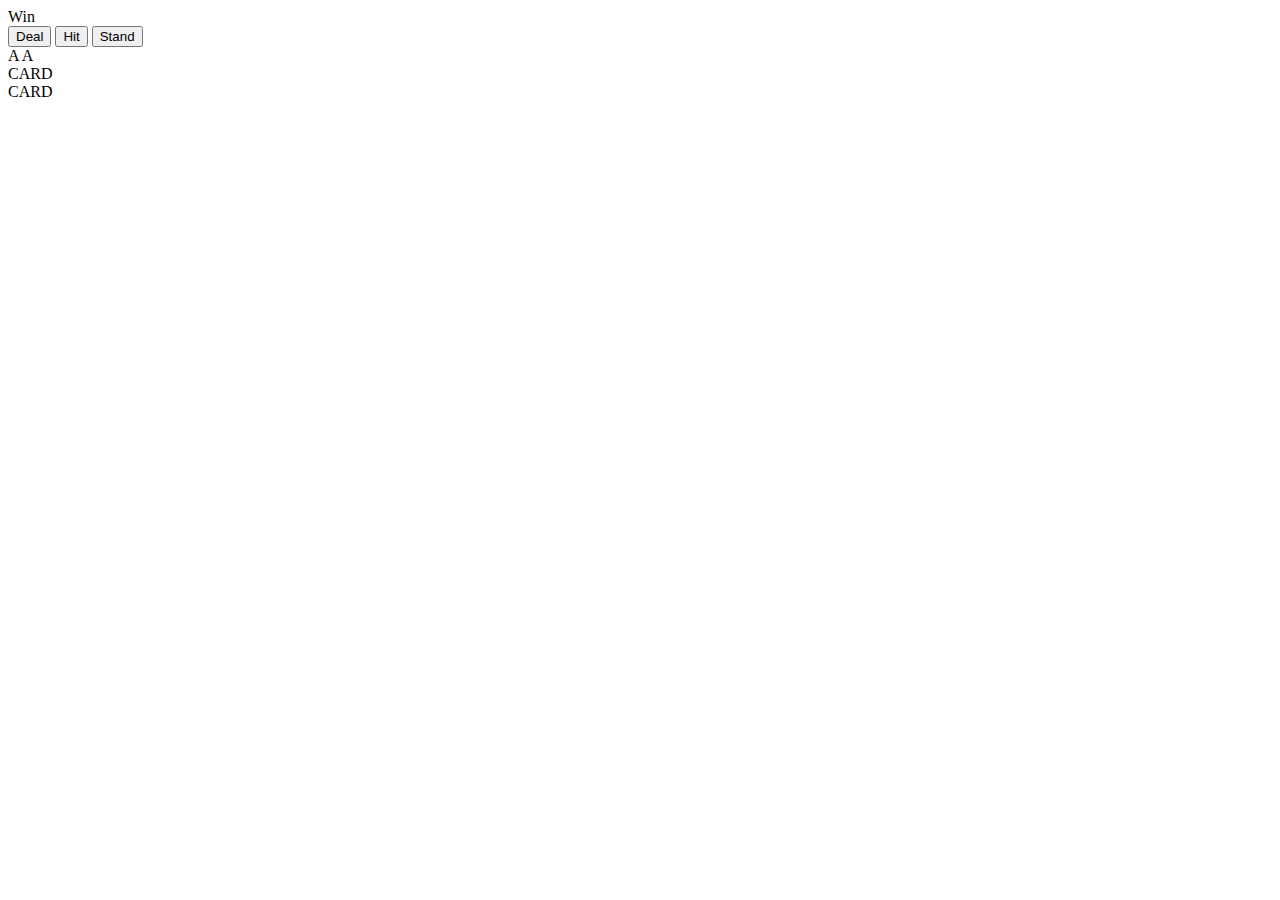
==== BlackJack/index.html @ bc98506b "test" ====
<!DOCTYPE html>
<html lang="en">
<head>
    <meta charset="UTF-8">
    <meta name="viewport" content="width=device-width, initial-scale=1.0">
    <title>♠️♣️BLACKJACK♥️♦️</title>
    <link rel="stylesheet" href="../Styles/dark-theme.css">
    <link rel="stylesheet" href="../Styles/playing-card.css"> <!--Link to playing-card.css-->
    <script type="module" src="./BlackJack.js" defer></script> <!--"text/javascript"-->
</head>
<body>
<div id="game" style="user-select: NONE;">
    <div id="game-overlay">
        <div id="game-overlay-inner">
            <span id="game-overlay-msg">Win</span>
        </div>
    </div>
    <div class="button-menu">
        <button type="button" onmousedown="dealButtonLogic()" id="deal-but">Deal</button>
        <button type="button" onmousedown="hitPButtonLogic()" id="hit-but">Hit</button> <!--Same as tapping the deck, might disable hitting deck-->
        <button type="button" onmousedown="standButtonLogic()"id="stand-but">Stand</button> 
    </div>
    <div class="outer-card draggable prototype" id='proto-card' lock="false">
        <div class="inner-card flippable">
            <div class="front-face">
                <span class="number"CORNER='TOP'>A</span>
                <span class="suit"CORNER='TOP'></span>
                <span class="card-front-display">
                    <span class="column"POS='LEFT'></span>
                    <span class="column"POS='MIDDLE'></span>
                    <span class="column"POS='RIGHT'></span>
                </span><!--end card-front-display-->
                <span class="suit"CORNER='BOT'></span>
                <span class="number"CORNER='BOT'>A</span>
            </div><!--end front-face-->
            <div class="back-face">
                <span class="card-back-display">CARD</span>
            </div><!--end back-face-->
        </div><!--end inner-card-->
    </div><!--end outer-card-->
    <div class="hand slot" capacity='-1' lock='true' id="dealer-hand">
        <div class="slot-start draggable" lock="true"></div> <!--for inserting left most card-->
    </div><!--end dealer-hand-->
    <div class="hand slot" capacity='-1' lock='false' id="player-hand">
        <div class="slot-start draggable" lock="true"></div> <!--for inserting left most card-->
    </div><!--end hand-->
    <div class="deck" id="universal-deck"> <!--onmousedown="popCardFromDeck(PLAYER_HAND)"-->
        <div class="back-face">
            <span class="card-back-display" style="pointer-events: none;">CARD</span>
        </div><!--end back-face-->
    </div>
</div><!--end #game-->
</body>
</html>
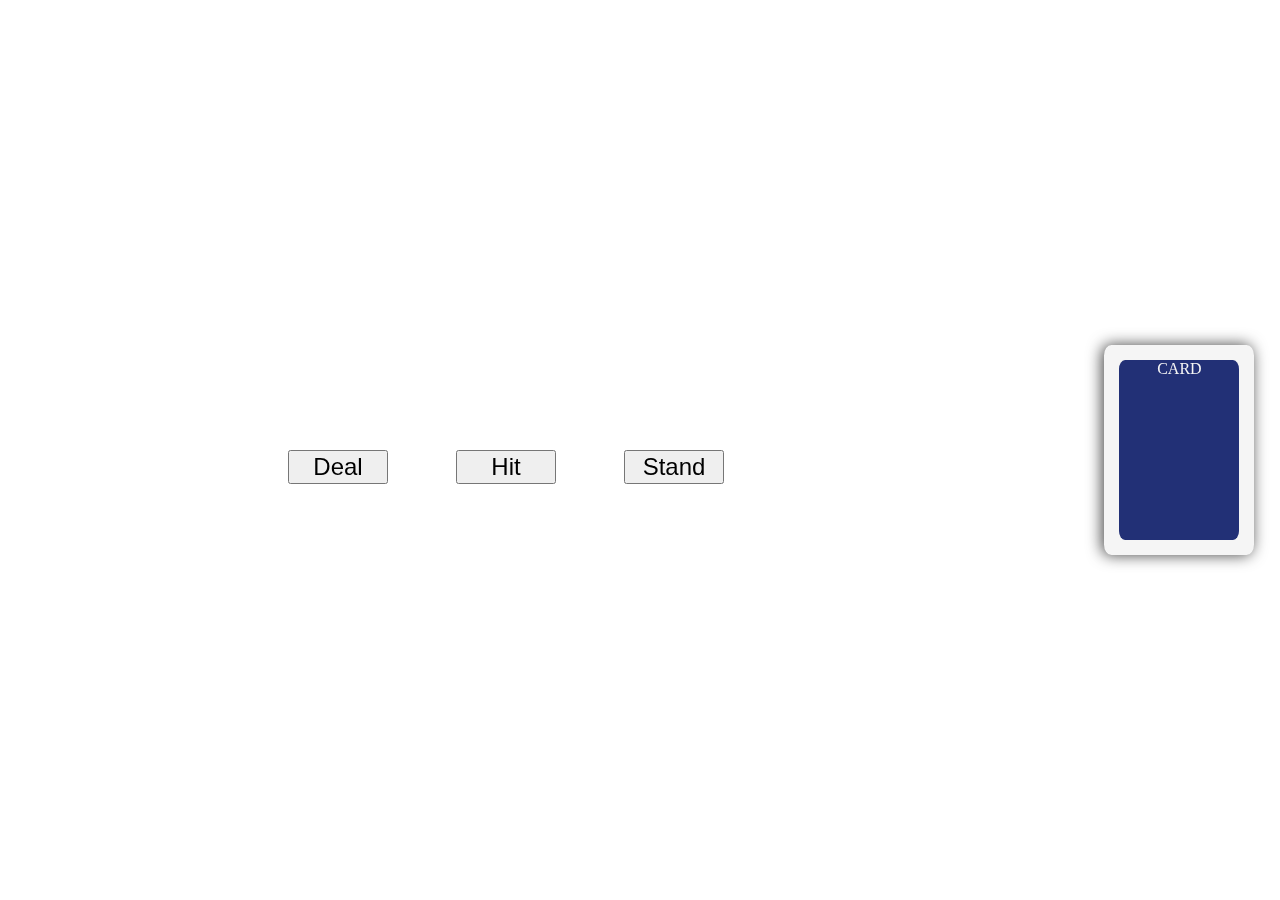
==== commit 5cc52519: "idk what is goin on" ====
--- a/BlackJack/index.html
+++ b/BlackJack/index.html
@@ -4,8 +4,8 @@
     <meta charset="UTF-8">
     <meta name="viewport" content="width=device-width, initial-scale=1.0">
     <title>♠️♣️BLACKJACK♥️♦️</title>
-    <link rel="stylesheet" href="../Styles/dark-theme.css">
-    <link rel="stylesheet" href="../Styles/playing-card.css"> <!--Link to playing-card.css-->
+    <link rel="stylesheet" href="../styles/dark-theme.css">
+    <link rel="stylesheet" href="../styles/playing-card.css"> <!--Link to playing-card.css-->
     <script type="module" src="./BlackJack.js" defer></script> <!--"text/javascript"-->
 </head>
 <body>
--- a/styles/playing-card.css
+++ b/styles/playing-card.css
@@ -0,0 +1,191 @@
+    /*
+    **
+    **
+    ** USED FOR STYLING STANDARD CARD GAMES
+    ** 
+    ** rn using for black jack, probably need to rework if adding new games
+    */
+    /*for black jack*/
+    #game .button-menu{top: 50%; position: fixed;left: 20%; width: 50%;}
+    #game .button-menu button{font-size: x-large; margin: 5%; margin-top: 0%; width: 100px;}
+    #game #game-overlay{width: 100%; height: 100%; position: fixed; z-index: 3;
+        display: grid;
+        grid-template-rows: 1fr 1fr 1fr;
+        grid-template-columns: 1fr 1fr 1fr;
+        animation: FadeInFadeOut 4s;
+        animation-fill-mode: both;
+        opacity: 0;
+    }
+    @keyframes FadeInFadeOut{
+        0% {opacity: 0;}
+        30%{opacity: 1;}
+        70%{opacity: 1;}
+        100%{opacity: 0;}
+    }
+    #game-overlay-inner{
+        width: 100%; height: 100%; grid-row: 2/3; grid-column: 2/3;
+        display: flex; flex-direction: column; justify-content: center;
+    }
+    #game-overlay-msg{
+        text-align: center;
+        background-color: rgba(0, 0, 0, 0.551);
+        font: bold;
+        font-size: 5rem; line-height: 3em; /*3 x 5rem*/
+    }
+    #game .suit{font-family: "Segoe UI Emoji";} /*CONSISTENT EMOJI?, Doesn't really work*/
+    #game {position: relative; /* basis for cards which are outside of #hand */
+        /*custom css properties*/
+        --card-scale : 6;
+        --card-width : calc(25px * var(--card-scale));
+        --card-height : calc(35px * var(--card-scale));
+        --start-slot-width: 20%;
+
+        --suit-middle-size : calc(0.25rem * var(--card-scale));
+        --suit-corner-size : calc(0.18rem * var(--card-scale));
+        --number-size: calc(.3rem * var(--card-scale));
+
+        --hand-card-offset : calc(-20px * var(--card-scale));
+
+        --anim-select-dist : calc(-5px * var(--card-scale));
+        --anim-insert-dist : calc(-10px * var(--card-scale)); 
+        
+        --anim-time-scale : 0.7;
+        --anim-flippable-time : calc(.8s * var(--anim-time-scale));
+        --anim-select-time : calc(.3s * var(--anim-time-scale));
+        --anim-move-time : calc(1s * var(--anim-time-scale));
+        --overlay-fade-time : 3s;
+
+        --anim-flippable-transition: transform var(--anim-flippable-time);
+        --anim-select-transition : margin-top var(--anim-select-time);
+        
+        --anim-move-initial-transition : left var(--anim-move-time), top var(--anim-move-time), margin var(--anim-move-time);
+    }
+    #game .deck{width:var(--card-width); height: var(--card-height);
+        /*DECK ANCHOR TO TOP RIGHT*/
+        top: calc(50% - var(--card-height)/2); right: 2%; position: fixed;
+        /*outline: rgb(189, 255, 8) 3px solid;/*Debug*/
+    }
+    #game #player-hand{bottom: 0px; position: fixed; margin-bottom: 2%; /*HAND ANCHOR TO BOTTOM*/}
+    #game #dealer-hand{top: 0px; position: fixed; margin-top: 2%; /*HAND ANCHOR TO TOP*/}
+    #game #dealer-hand .outer-card:not(:nth-child(2)) .inner-card{transform: rotateY(180deg);} /*every card except the second child is facing back*/
+    #game .hand{width:100%; height: var(--card-height);
+        /*outline: rgb(189, 255, 8) 3px solid;/*Debug*/
+        justify-content: center;/* align-items: center; *//* align-content: center; */
+        align-self: center; /*THIS IS IMPORTANT*/
+        align-items: center;
+    }
+    #game .slot-start{width: var(--start-slot-width);height: var(--card-height);
+        margin-right: 0px;
+        /*outline: green solid 9px;*/
+        visibility: visible;
+        display: inline-block;
+    }
+    #game .outer-card{
+        /*SET CARD SIZE*/width: var(--card-width); height: var(--card-height);
+        transition: var(--anim-move-initial-transition);/*FOR INITIALIZATION, TRANSITION IS HANDLED IN JS*/
+        display: inline-block; /*TEST NEW HAND ALTERNATIVE*/
+        white-space: nowrap; /*KEEP CARDS ON THE SAME ROW, Doesn't work*/
+    }
+    #game .dragging{
+        pointer-events: NONE !important; /*READ MOUSE EVENT UNDER THE DRAGGABLE*/
+        margin-bottom: 50px;
+    }
+    /* @keyframes flipToBack{0% {transform: rotateY(0deg);}100%{transform: rotateY(180deg);}} */
+    #game .dragging .inner-card{ /*Flipping Animation*/
+        transform: rotateY(180deg);
+        /* animation-name: flipToBack;
+        animation-duration: var(--anim-flippable-time); */
+    }
+    #game[drag-active='true'] .hand[lock=false] .outer-card:hover{/* INSERTION ANIM dont play if the slot is locked*/ 
+        margin-right: var(--anim-insert-dist) !important;
+    } 
+    #game .hand .outer-card{margin-right: var(--hand-card-offset);}/*CARD IN HAND EFFECT*/
+    #game .hand .outer-card:not(.dragging, .disable-hover-anim):hover{transition: var(--anim-move-initial-transition);}
+    /*.disable-hover-anim is given when mouse click in, removed when transition ends*/
+    #game #player-hand .outer-card:not(.disable-hover-anim):hover .inner-card{/*MOUSE HOVER, DO SELECT ANIMATION*/
+        transition: var(--anim-flippable-transition), margin-top var(--anim-select-time) !important;
+        margin-top: var(--anim-select-dist) !important;
+    }
+    
+    #game .outer-card.dragging .inner-card{/*MOUSE ACTIVE, KEEP SELECT ANIMATION*/
+        transition: var(--anim-flippable-transition), margin-top 0s;
+        margin-top: var(--anim-select-dist) !important;
+    }
+    #game .inner-card{ width: inherit; height: inherit;
+        /*ANIMATION*/
+        transform-style: preserve-3d;
+        transition: var(--anim-flippable-transition), var(--anim-select-transition) !important; /*flips*/
+        position: relative;
+    }
+    .front-face, .back-face{width:var(--card-width); height:var(--card-height);
+        position: absolute;/*MAKES POSITION STAYS IN PLACE RELATIVE TO PARENT*/
+        backface-visibility: hidden;
+        text-align: center;
+        perspective: 4000px; /*DETERMINES FORESHORTENING*/
+        box-sizing: border-box; /*MAKES BORDER STARTS IN BOX, RATHER OUTSIDE BOX*/
+        border-radius: 5%;
+        box-shadow:-2px 0px 15px rgba(0, 0, 0, 0.741);
+    }
+    #game :not(.deck) .back-face{transform: rotateY(180deg);}
+    #game .back-face{/*STYLES FOR CARD BACK*/
+        border: 15px solid whitesmoke;
+        background-color: whitesmoke;
+        display: flex;
+        justify-content: center;
+        align-items: center;
+    }
+    #game .card-back-display{width: 100%; height: 100%;
+        background-color: rgb(34, 48, 118);
+        color: whitesmoke;
+        border-radius: 5%;
+    }
+    #game .front-face{
+        background-color: whitesmoke;
+        display: grid;
+        grid-template-rows: repeat(3, 1fr) repeat(2, 3.5fr) repeat(3, 1fr);
+        grid-template-columns: 1fr 4fr 1fr;
+        text-align: center;
+    }
+    #game .card-front-display{width: 100%; height: 100%;
+        grid-row: 2/8;
+        grid-column: 2/3;
+        /*background-color: rgba(137, 43, 226, 0.201); DEBUG*/
+        justify-content: center;
+        display: flex;
+        flex-direction: row;
+        grid-template-rows: repeat(8, 1fr);
+        grid-template-columns: repeat(3, 1fr);
+    }
+    #game .card-front-display .column{/*PARENT OF middle SUIT*/
+        flex: 1; /*keep column size equal*/
+        display: flex; /*suits are flex items*/
+        flex-direction: column;
+        align-items: center;
+        justify-content: center; /*PUT CHILD ELEMENT IN VERTICAL CENTER*/
+        /* outline: red solid 1px; */
+    }
+    #game .card-front-display .column .suit{/*DISPLAYED middle SUITS*/
+        font-size : var(--suit-middle-size); /*SUIT SIZE*/
+        position: relative;
+        flex : 0 !important;
+        display: block;
+        margin: auto;
+    }
+    #game .card-front-display .column:not([POS='MIDDLE']) :first-child{margin-top: 0%;}
+    #game .card-front-display .column:not([POS='MIDDLE']) :last-child{margin-bottom: 0%;}
+    /*SET ROTATIONS AND POSITION TO THE CORNER ELEMENTS*/
+    #game .inner-card [CORNER~='BOT']{transform: rotateY(180deg) rotateX(180deg);}
+    #game .inner-card .suit[CORNER='TOP']{grid-row: 3/4; grid-column: 1/2;}
+    #game .inner-card .suit[CORNER='BOT']{grid-row: 5/6; grid-column: 3/4;}
+    #game .inner-card .suit[CORNER]{font-size : var(--suit-corner-size);} /*Set size on corner suits*/
+    #game .inner-card .number{width: 100%; height: 100%;
+        /* outline: red solid 1px; */
+        font-size : var(--number-size);
+        letter-spacing:-0.12em;   
+        text-align: center; font-weight: bold; display: block;
+    }
+    #game .inner-card .number[CORNER~='TOP']{margin-left:-0.1em;}
+    #game .inner-card .number[CORNER~='BOT']{margin-left:0.1em;}
+    #game .inner-card .number[CORNER='TOP']{grid-row: 1/3;grid-column: 1/2;}
+    #game .inner-card .number[CORNER='BOT']{grid-row: 6/8;grid-column: 3/4;}
+    .prototype{display: NONE !important;}